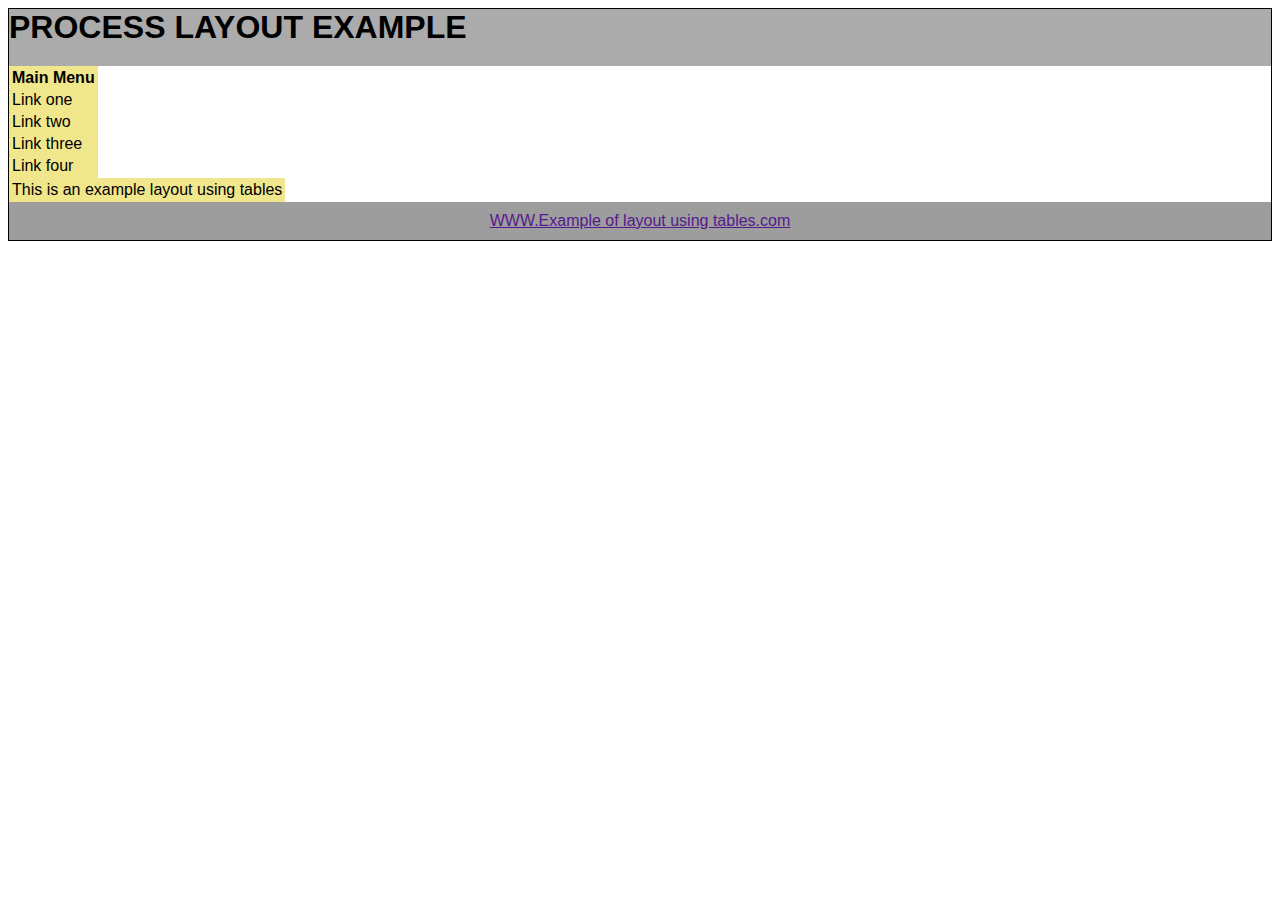
==== index2.html @ f4b8be9f "init project" ====
<!DOCTYPE html>
<html lang="en">

<head>
    <meta charset="UTF-8">
    <title>Process layout example</title>
    <link rel="stylesheet" href="styles.css">

</head>


<body>
    <div id="main">

        <header>
            <h1>PROCESS LAYOUT EXAMPLE</h1>
        </header>

        <div class="container">

            <table>
                <tr>
                    <th><b>Main Menu</b></th>
                </tr>
                <tr>
                    <td>Link one</td>
                </tr>
                <tr>
                    <td>Link two</td>
                </tr>
                <tr>
                    <td>Link three</td>
                </tr>
                <tr>
                    <td>Link four</td>
                </tr>
            </table>

            <table class="hohoho">
                <tr>
                    <td>This is an example layout using tables</td>
                </tr>
            </table>

        </div>
        <footer>
            <a href="">WWW.Example of layout using tables.com</a>
        </footer>
    </div>

</body>


</html>
---- styles.css ----
* {
  box-sizing: border-box ;
}

body {
  font-family: Arial, Helvetica, sans-serif;
}

h1 {
  margin: 0px;
}

table,
th {
  background-color: khaki;
}

table,
td {
  background-color: khaki;
}

#main {
  border: 1px solid black;
}


/* Style the header */
header {
  background-color: #6b6b6b91;
  margin: 0px;
  padding-top: 0px;
  padding-bottom: 20px;
  color: black;
}


/* Style the footer */
footer {
  background-color: #52525291;
  padding: 10px;
  text-align: center;
  color: black;
}
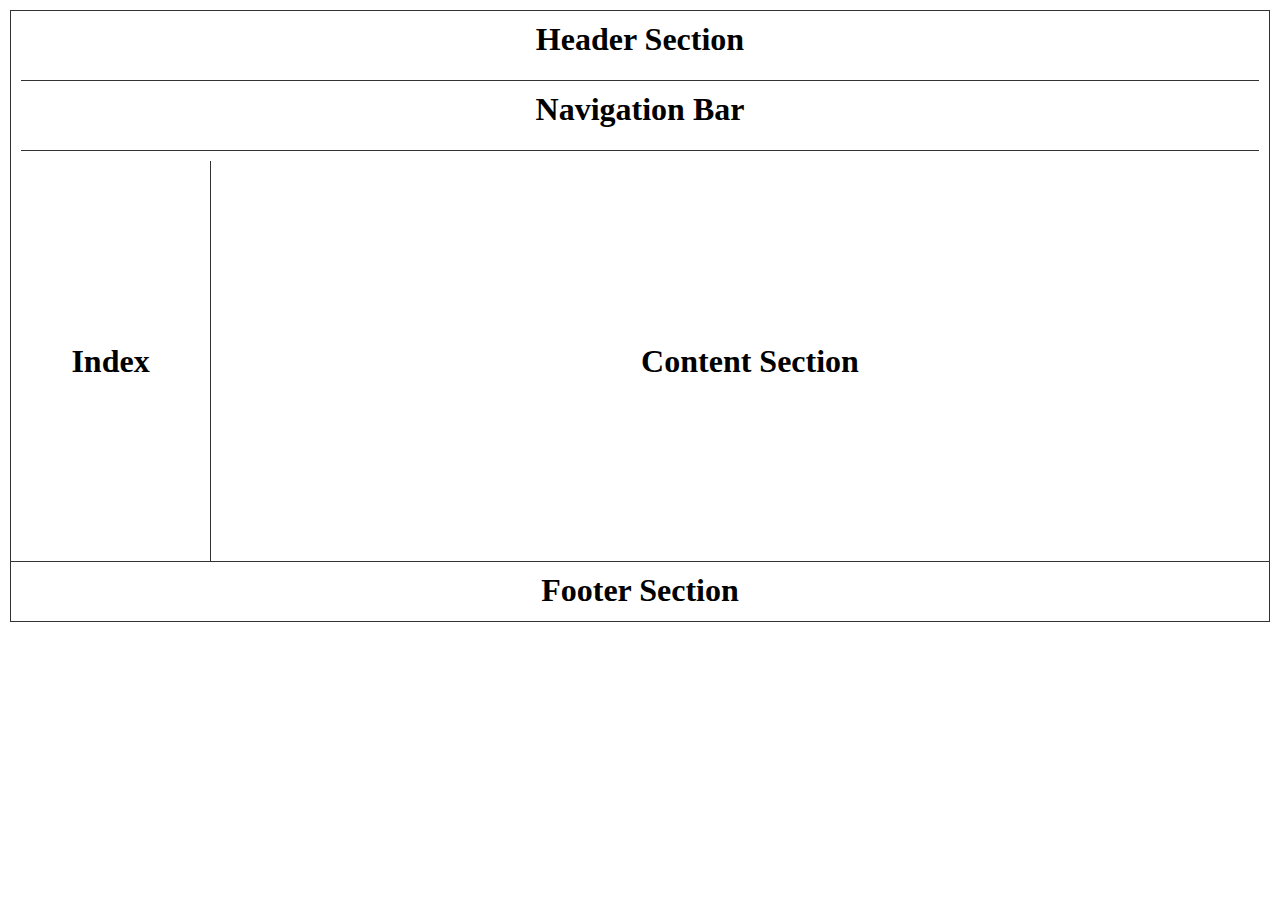
==== commit d528b953: "add more file" ====
--- a/index2.html
+++ b/index2.html
@@ -3,52 +3,30 @@
 
 <head>
     <meta charset="UTF-8">
-    <title>Process layout example</title>
-    <link rel="stylesheet" href="styles.css">
-
+    <title>BTH1</title>
+    <link rel="stylesheet" href="styles2.css">
 </head>
-
 
 <body>
     <div id="main">
-
-        <header>
-            <h1>PROCESS LAYOUT EXAMPLE</h1>
+        <header class="common">
+            <h1>Header Section</h1>
         </header>
-
-        <div class="container">
-
-            <table>
-                <tr>
-                    <th><b>Main Menu</b></th>
-                </tr>
-                <tr>
-                    <td>Link one</td>
-                </tr>
-                <tr>
-                    <td>Link two</td>
-                </tr>
-                <tr>
-                    <td>Link three</td>
-                </tr>
-                <tr>
-                    <td>Link four</td>
-                </tr>
-            </table>
-
-            <table class="hohoho">
-                <tr>
-                    <td>This is an example layout using tables</td>
-                </tr>
-            </table>
-
-        </div>
+        <nav class="common">
+            <h1>Navigation Bar</h1>
+        </nav>
+        <section class="section">
+            <div class="index">
+                <h1>Index</h1>
+            </div>
+            <div class="content">
+                <h1>Content Section</h1>
+            </div>
+        </section>
         <footer>
-            <a href="">WWW.Example of layout using tables.com</a>
+            <h1>Footer Section</h1>
         </footer>
     </div>
-
 </body>
 
-
 </html>--- a/styles2.css
+++ b/styles2.css
@@ -0,0 +1,54 @@
+* {
+    padding: 0;
+    margin: 0;
+    box-sizing: border-box;
+    font-size: 32px;
+    font-family: "Arial, Helvetica, sans-serif";
+}
+
+body {
+    padding: 10px;
+
+}
+
+#main {
+    border: 1px solid #333;
+}
+
+.common {
+    height: 60px;
+    text-align: center;
+    font-size: 20px;
+    border-bottom: 1px solid #333;
+    margin: 10px;
+}
+
+
+.section {
+    display: flex;
+    gap: 20px;
+}
+
+.index {
+    display: flex;
+    align-items: center;
+    justify-content: center;
+    height: 400px;
+    width: 200px;
+    border-right: 1px solid #333;
+}
+
+.content {
+    padding: 10px 15px;
+    flex: 1 1;
+    display: flex;
+    align-items: center;
+    justify-content: center;
+}
+
+footer {
+    height: 60px;
+    border-top: 1px solid #333;
+    text-align: center;
+    padding-top: 10px;
+}